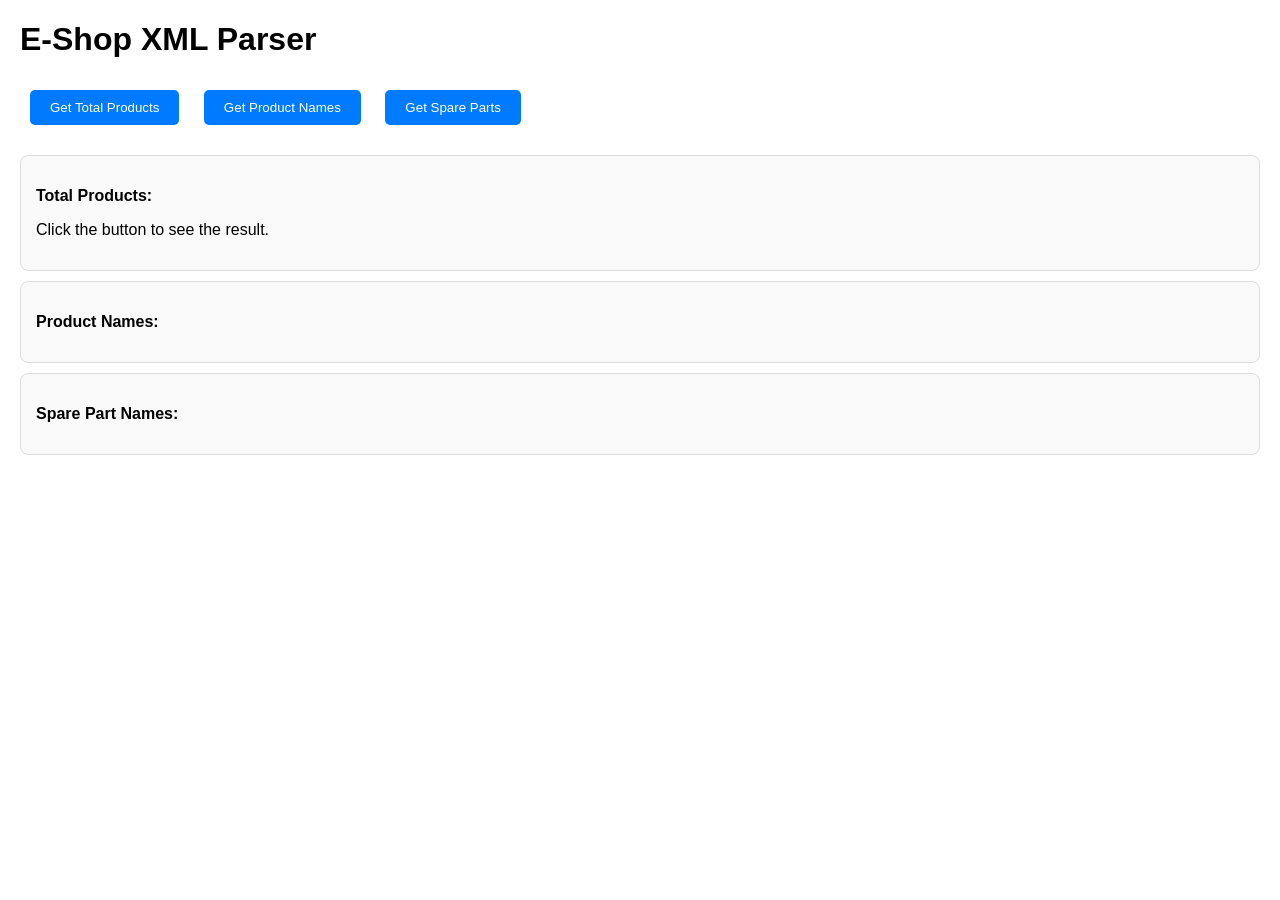
==== src/templates/index.html @ 07664f70 "feat: create application logic (xml_parser, routes and main)" ====
<!DOCTYPE html>
<html lang="en">
<head>
    <meta charset="UTF-8">
    <meta name="viewport" content="width=device-width, initial-scale=1.0">
    <title>E-Shop XML Parser</title>
    <style>
        body {
            font-family: Arial, sans-serif;
            margin: 20px;
        }
        .button-container {
            margin-bottom: 20px;
        }
        button {
            padding: 10px 20px;
            margin: 10px;
            border: none;
            cursor: pointer;
            border-radius: 5px;
            background-color: #007bff;
            color: white;
        }
        button:hover {
            background-color: #0056b3;
        }
        .output-container {
            margin-top: 10px;
            padding: 15px;
            border: 1px solid #ddd;
            border-radius: 8px;
            background-color: #f9f9f9;
        }
        .output-title {
            font-weight: bold;
            margin-bottom: 10px;
        }
        .output-list {
            list-style-type: none;
            padding: 0;
        }
        .output-list li {
            margin-bottom: 5px;
        }
    </style>
    <script src="https://code.jquery.com/jquery-3.6.0.min.js"></script>
</head>
<body>
    <h1>E-Shop XML Parser</h1>

    <div class="button-container">
        <button id="btn-total-products">Get Total Products</button>
        <button id="btn-product-names">Get Product Names</button>
        <button id="btn-spare-parts">Get Spare Parts</button>
    </div>

    <!-- Outputs -->
    <div class="output-container" id="output-total-products">
        <p class="output-title">Total Products:</p>
        <p id="total-products-result">Click the button to see the result.</p>
    </div>

    <div class="output-container" id="output-product-names">
        <p class="output-title">Product Names:</p>
        <ul id="product-names-list" class="output-list"></ul>
    </div>

    <div class="output-container" id="output-spare-part-names">
        <p class="output-title">Spare Part Names:</p>
        <ul id="spare-part-names-list" class="output-list"></ul>
    </div>

    <script>
        $(document).ready(function() {
            // Get total products
            $("#btn-total-products").click(function() {
                $.get("/get_total_products", function(data) {
                    $("#total-products-result").text(`Total Products: ${data.total_products}`);
                });
            });

            // Get product names
            $("#btn-product-names").click(function() {
                $.get("/get_product_names", function(data) {
                    $("#product-names-list").empty();
                    data.product_names.forEach(function(name) {
                        $("#product-names-list").append(`<li>${name}</li>`);
                    });
                });
            });

            // Get spare part names
            $("#btn-spare-parts").click(function() {
                $.get("/get_spare_parts", function(data) {
                    $("#spare-parts-list").empty();
                    data.spare_parts.forEach(function(name) {
                        $("#spare-parts-list").append(`<li>${name}</li>`);
                    });
                });
            });
        });
    </script>
</body>
</html>
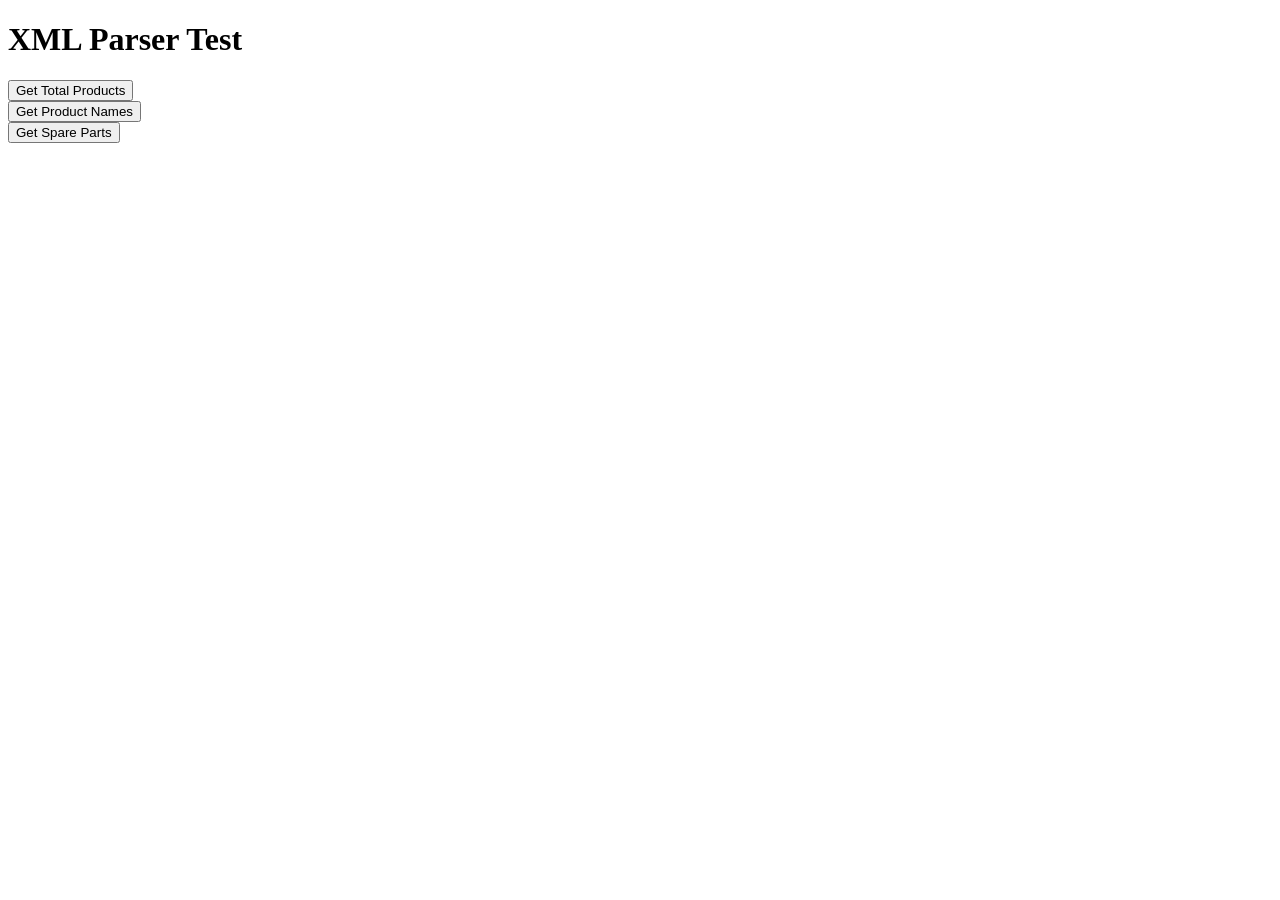
==== commit c3d7a906: "feat: frontend and optimized parsing" ====
--- a/src/templates/index.html
+++ b/src/templates/index.html
@@ -3,99 +3,66 @@
 <head>
     <meta charset="UTF-8">
     <meta name="viewport" content="width=device-width, initial-scale=1.0">
-    <title>E-Shop XML Parser</title>
-    <style>
-        body {
-            font-family: Arial, sans-serif;
-            margin: 20px;
-        }
-        .button-container {
-            margin-bottom: 20px;
-        }
-        button {
-            padding: 10px 20px;
-            margin: 10px;
-            border: none;
-            cursor: pointer;
-            border-radius: 5px;
-            background-color: #007bff;
-            color: white;
-        }
-        button:hover {
-            background-color: #0056b3;
-        }
-        .output-container {
-            margin-top: 10px;
-            padding: 15px;
-            border: 1px solid #ddd;
-            border-radius: 8px;
-            background-color: #f9f9f9;
-        }
-        .output-title {
-            font-weight: bold;
-            margin-bottom: 10px;
-        }
-        .output-list {
-            list-style-type: none;
-            padding: 0;
-        }
-        .output-list li {
-            margin-bottom: 5px;
-        }
-    </style>
+    <title>XML Parser</title>
+    <link rel="stylesheet" href="/static/style.css"> <!-- Link to external CSS -->
     <script src="https://code.jquery.com/jquery-3.6.0.min.js"></script>
 </head>
 <body>
-    <h1>E-Shop XML Parser</h1>
+    <h1>XML Parser Test</h1>
 
-    <div class="button-container">
-        <button id="btn-total-products">Get Total Products</button>
-        <button id="btn-product-names">Get Product Names</button>
-        <button id="btn-spare-parts">Get Spare Parts</button>
-    </div>
+    <div class="container">
+        <div class="box">
+            <button id="btn-total-products" class="action-btn">Get Total Products</button>
+            <div class="result-container" id="total-products-result">
+                <!-- Total products result will be displayed here -->
+            </div>
+        </div>
 
-    <!-- Outputs -->
-    <div class="output-container" id="output-total-products">
-        <p class="output-title">Total Products:</p>
-        <p id="total-products-result">Click the button to see the result.</p>
-    </div>
+        <div class="box">
+            <button id="btn-product-names" class="action-btn">Get Product Names</button>
+            <div class="result-container" id="product-names-result">
+                <!-- Product names result will be displayed here -->
+            </div>
+        </div>
 
-    <div class="output-container" id="output-product-names">
-        <p class="output-title">Product Names:</p>
-        <ul id="product-names-list" class="output-list"></ul>
-    </div>
-
-    <div class="output-container" id="output-spare-part-names">
-        <p class="output-title">Spare Part Names:</p>
-        <ul id="spare-part-names-list" class="output-list"></ul>
+        <div class="box">
+            <button id="btn-spare-parts" class="action-btn">Get Spare Parts</button>
+            <div class="result-container" id="spare-parts-result">
+                <!-- Spare parts result will be displayed here -->
+            </div>
+        </div>
     </div>
 
     <script>
         $(document).ready(function() {
-            // Get total products
+            // Fetch and display total products
             $("#btn-total-products").click(function() {
+                $("#total-products-result").empty(); // Clear previous result
                 $.get("/get_total_products", function(data) {
                     $("#total-products-result").text(`Total Products: ${data.total_products}`);
                 });
             });
 
-            // Get product names
+            // Fetch and display product names
             $("#btn-product-names").click(function() {
+                $("#product-names-result").empty(); // Clear previous result
                 $.get("/get_product_names", function(data) {
-                    $("#product-names-list").empty();
                     data.product_names.forEach(function(name) {
-                        $("#product-names-list").append(`<li>${name}</li>`);
+                        $("#product-names-result").append(`<p>${name}</p>`);
                     });
                 });
             });
 
-            // Get spare part names
+            // Fetch and display spare parts grouped by item name
             $("#btn-spare-parts").click(function() {
+                $("#spare-parts-result").empty(); // Clear previous result
                 $.get("/get_spare_parts", function(data) {
-                    $("#spare-parts-list").empty();
-                    data.spare_parts.forEach(function(name) {
-                        $("#spare-parts-list").append(`<li>${name}</li>`);
-                    });
+                    for (const [itemName, spareParts] of Object.entries(data)) {
+                        $("#spare-parts-result").append(`<h3>${itemName}</h3>`);
+                        spareParts.forEach(function(part) {
+                            $("#spare-parts-result").append(`<p style="margin-left: 20px;">${part}</p>`);
+                        });
+                    }
                 });
             });
         });
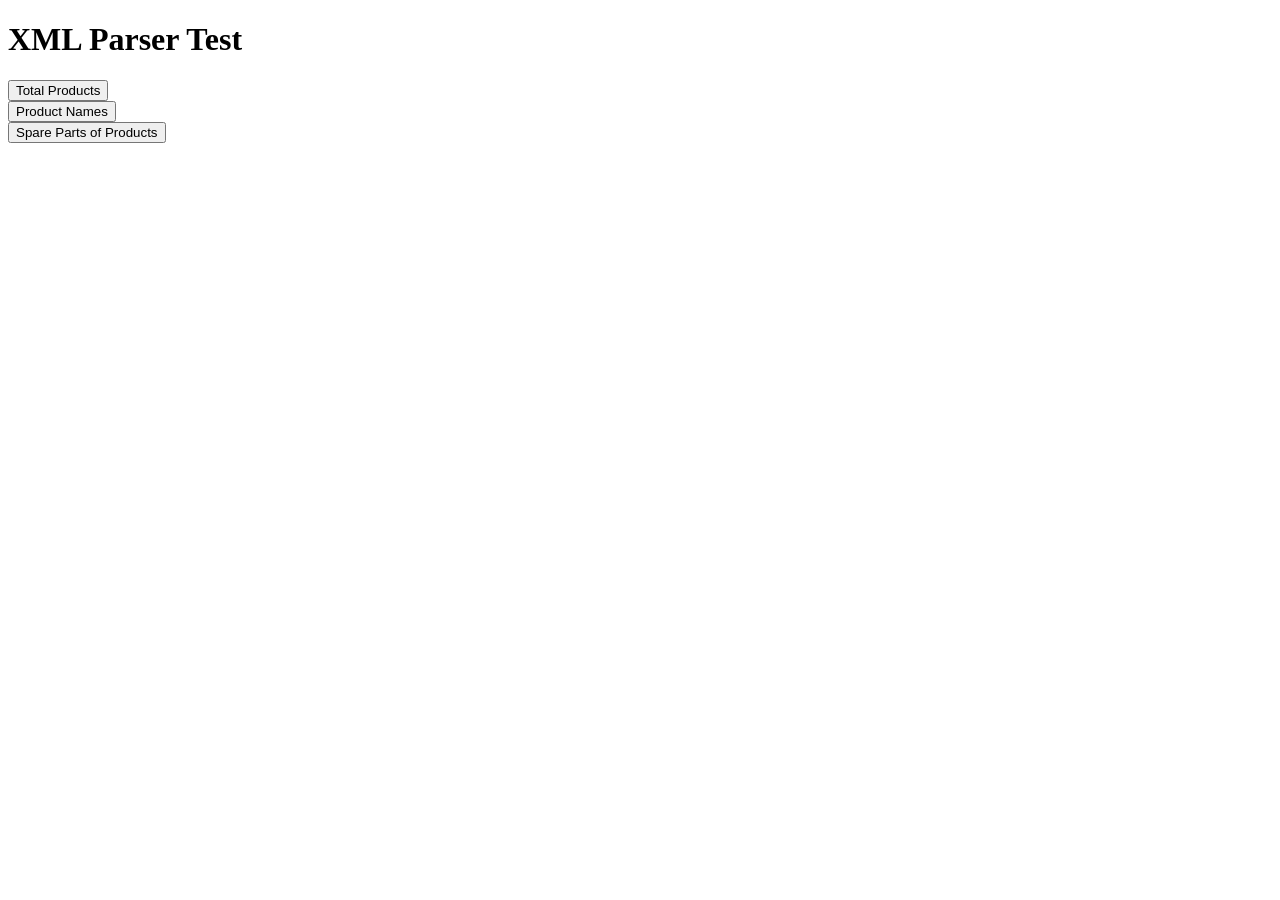
==== commit a3ccef94: "feat: frontend style, corrected tests docs: add docstrings" ====
--- a/src/templates/index.html
+++ b/src/templates/index.html
@@ -4,7 +4,7 @@
     <meta charset="UTF-8">
     <meta name="viewport" content="width=device-width, initial-scale=1.0">
     <title>XML Parser</title>
-    <link rel="stylesheet" href="/static/style.css"> <!-- Link to external CSS -->
+    <link rel="stylesheet" href="/static/style.css">
     <script src="https://code.jquery.com/jquery-3.6.0.min.js"></script>
 </head>
 <body>
@@ -12,21 +12,21 @@
 
     <div class="container">
         <div class="box">
-            <button id="btn-total-products" class="action-btn">Get Total Products</button>
+            <button id="btn-total-products" class="action-btn">Total Products</button>
             <div class="result-container" id="total-products-result">
                 <!-- Total products result will be displayed here -->
             </div>
         </div>
 
         <div class="box">
-            <button id="btn-product-names" class="action-btn">Get Product Names</button>
+            <button id="btn-product-names" class="action-btn">Product Names</button>
             <div class="result-container" id="product-names-result">
                 <!-- Product names result will be displayed here -->
             </div>
         </div>
 
         <div class="box">
-            <button id="btn-spare-parts" class="action-btn">Get Spare Parts</button>
+            <button id="btn-spare-parts" class="action-btn">Spare Parts of Products</button>
             <div class="result-container" id="spare-parts-result">
                 <!-- Spare parts result will be displayed here -->
             </div>
@@ -35,17 +35,15 @@
 
     <script>
         $(document).ready(function() {
-            // Fetch and display total products
             $("#btn-total-products").click(function() {
-                $("#total-products-result").empty(); // Clear previous result
+                $("#total-products-result").empty(); 
                 $.get("/get_total_products", function(data) {
                     $("#total-products-result").text(`Total Products: ${data.total_products}`);
                 });
             });
 
-            // Fetch and display product names
             $("#btn-product-names").click(function() {
-                $("#product-names-result").empty(); // Clear previous result
+                $("#product-names-result").empty(); // 
                 $.get("/get_product_names", function(data) {
                     data.product_names.forEach(function(name) {
                         $("#product-names-result").append(`<p>${name}</p>`);
@@ -53,9 +51,8 @@
                 });
             });
 
-            // Fetch and display spare parts grouped by item name
             $("#btn-spare-parts").click(function() {
-                $("#spare-parts-result").empty(); // Clear previous result
+                $("#spare-parts-result").empty(); // 
                 $.get("/get_spare_parts", function(data) {
                     for (const [itemName, spareParts] of Object.entries(data)) {
                         $("#spare-parts-result").append(`<h3>${itemName}</h3>`);
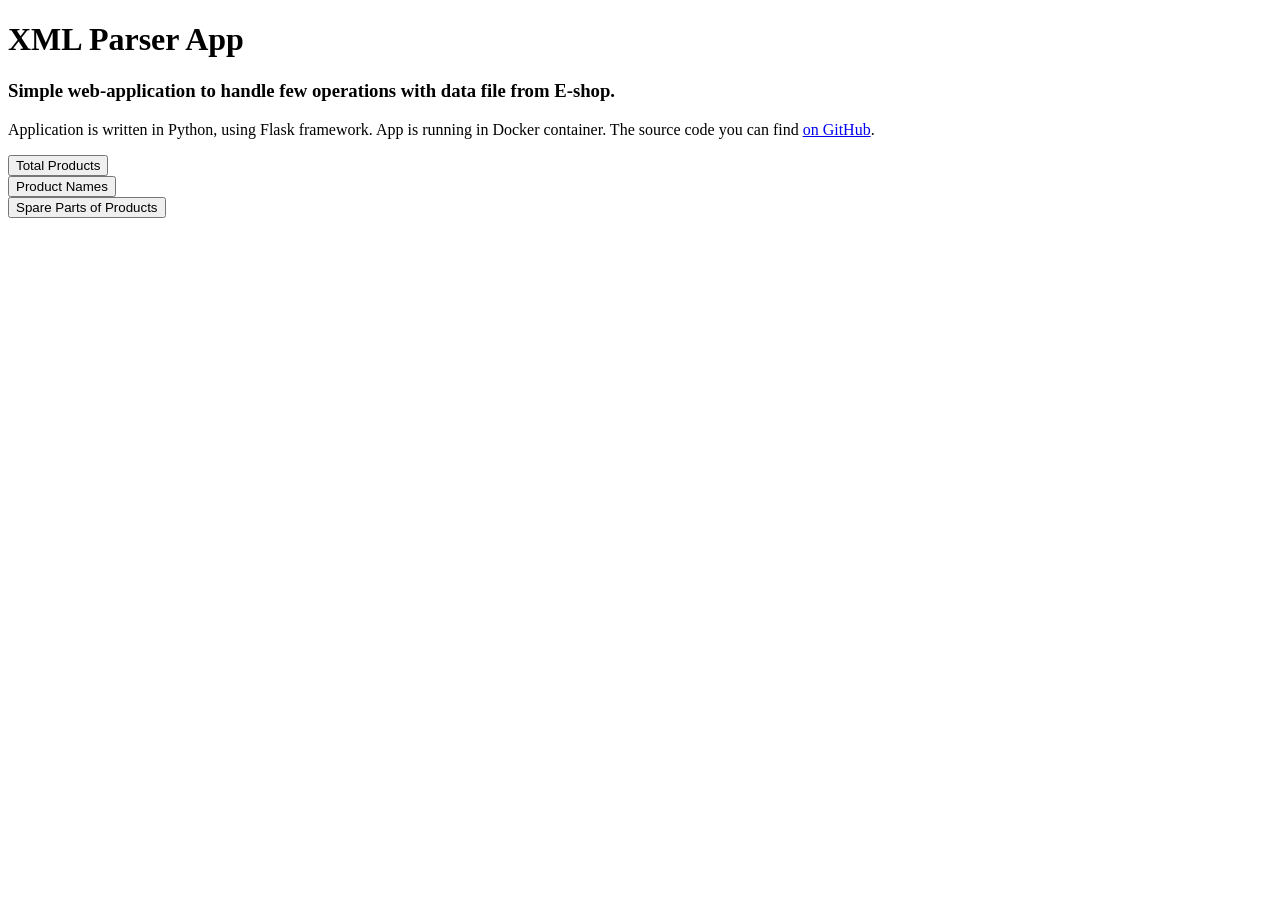
==== commit b487d95d: "style: formating app page, add description for frontend" ====
--- a/src/templates/index.html
+++ b/src/templates/index.html
@@ -5,10 +5,13 @@
     <meta name="viewport" content="width=device-width, initial-scale=1.0">
     <title>XML Parser</title>
     <link rel="stylesheet" href="/static/style.css">
+    <link rel="icon" type="image/x-icon" href="/static/images/favicon.ico">
     <script src="https://code.jquery.com/jquery-3.6.0.min.js"></script>
 </head>
 <body>
-    <h1>XML Parser Test</h1>
+    <h1>XML Parser App</h1>
+    <h3>Simple web-application to handle few operations with data file from E-shop.</h3> 
+    <p>Application is written in Python, using Flask framework. App is running in Docker container. The source code you can find <a href="https://github.com/AnnaRozumova/Retailys_coding_test" target="_blank">on GitHub</a>.</p>
 
     <div class="container">
         <div class="box">
